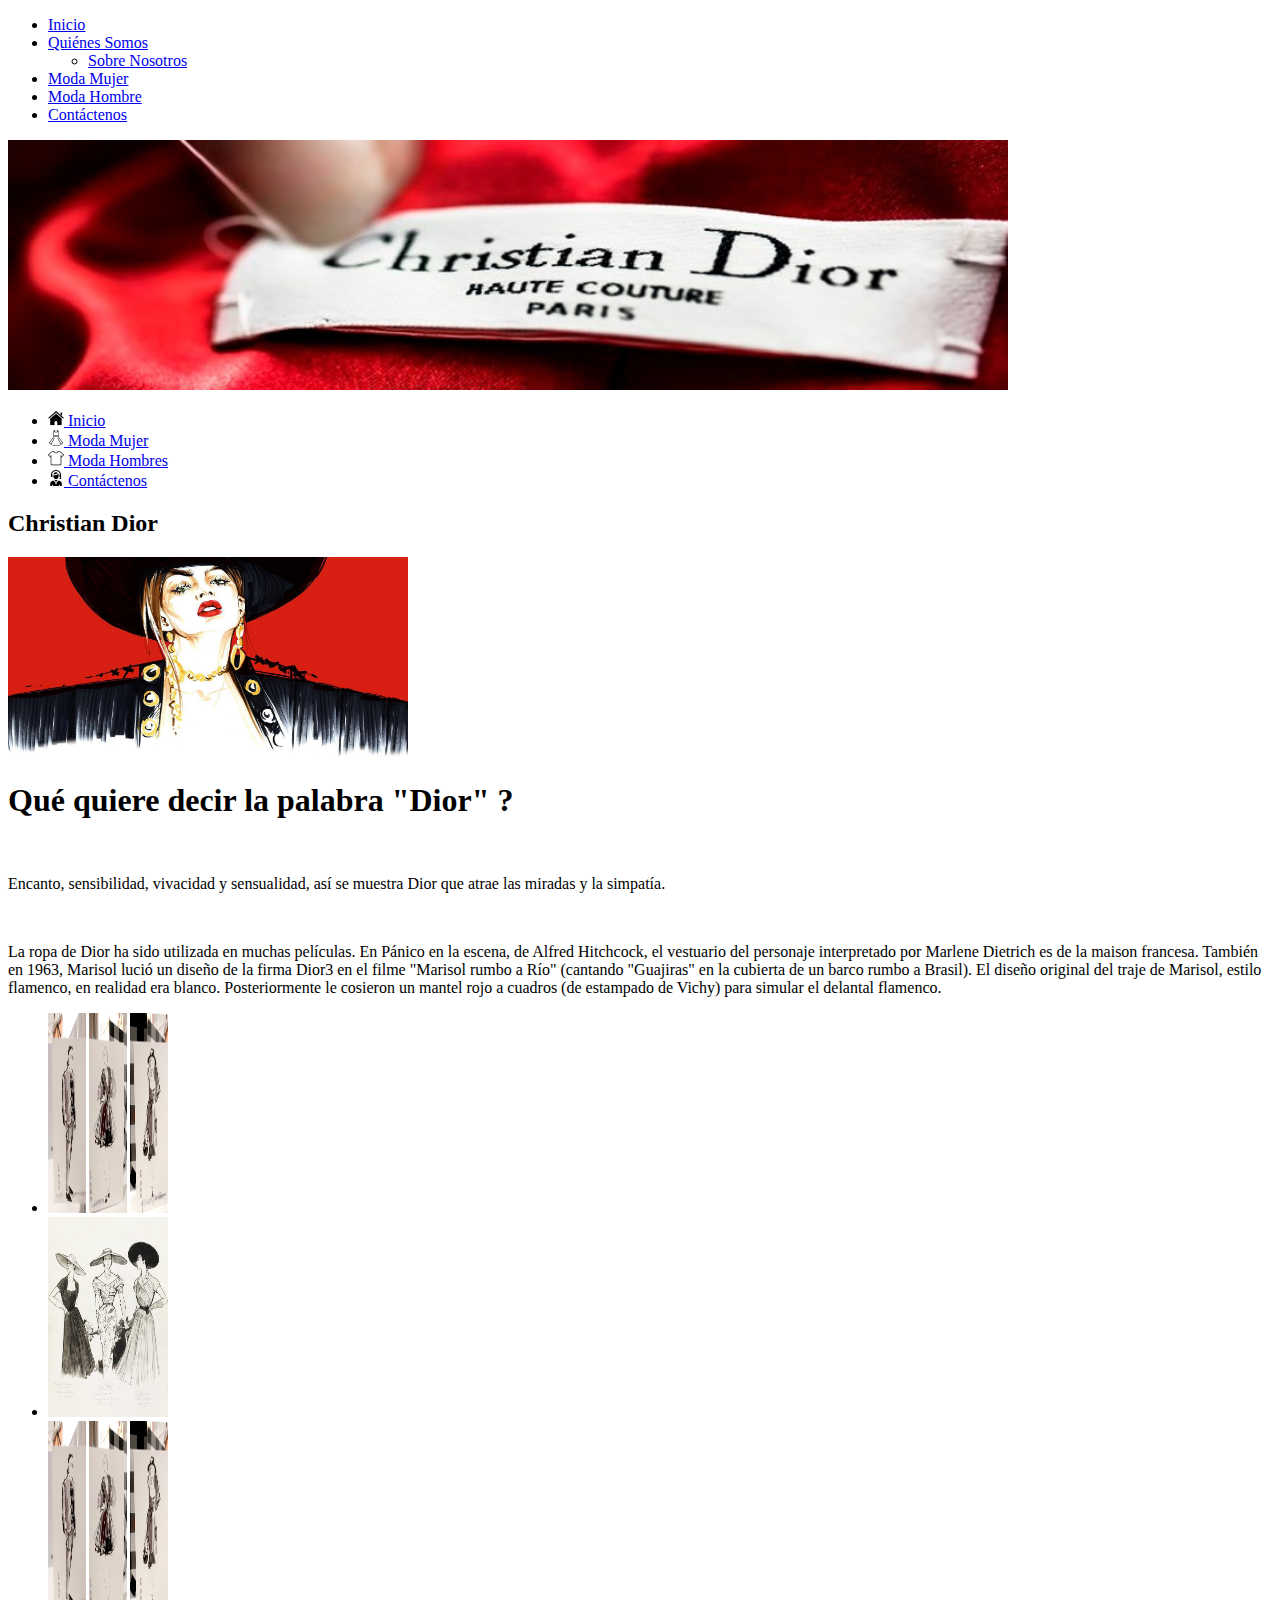
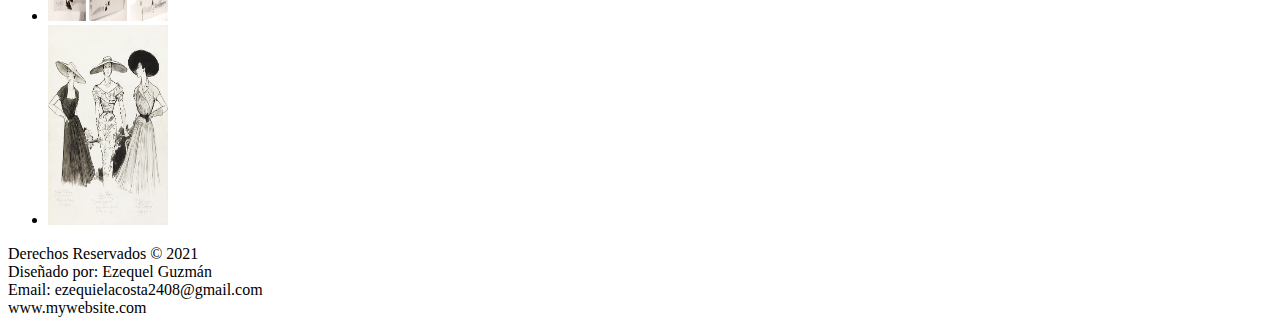
==== quiénessomos.html @ 51cdc807 "Add files via upload" ====
<!DOCTYPE html>
<html lang="es">
<head>
	<meta charset="utf-8">
	<title>DIOR</title>
	<link rel="stylesheet" type="text/css" href="css/estilos.css">
</head>
<body>

	<header></header>

	<!--MENU-HORIZONTAL-->
	<nav id="menu-h">
		<ul>
			<li><a href="index.html">Inicio</a></li>
			<li><a href="#">Quiénes Somos</a>
				<ul class="submenu">
					<li><a href="#">Sobre Nosotros</a></li>
				</ul>

			</li>
			<li><a href="#">Moda Mujer</a></li>
			<li><a href="#">Moda Hombre</a></li>
			<li><a href="#">Contáctenos</a></li>
		</ul>
	</nav>
	<!--MENU-HORIZONTAL-->

	<!--BANNER-->

	<section id="banner">
		<img src="imágenes/portada1.jpg" width="1000" height="250">
	</section>

	<!--BANNER-->



	<section id="contenedor">

		<!--MENU-VERTICAL-->

		<nav id="menu-v">
			<ul>
				<li><a href="#"><img src="imágenes/inicio.png" alt="">  Inicio</a></li>
				<li><a href="#"><img src="imágenes/women.png" alt="">  Moda Mujer</a></li>
				<li><a href="#"><img src="imágenes/men.png" alt="">  Moda Hombres</a></li>
				<li><a href="#"><img src="imágenes/contacto.png" alt="">  Contáctenos</a></li>
			</ul>
		</nav>

		<!--MENU-VERTICAL-->


	<!--CONTENIDO-->


	<section id="contenido">
		<H2>Christian Dior</H2>
		<img src="imágenes/gurl.jpg" width="400" height="200" class="img-position">
		<h1>Qué quiere decir la palabra "Dior" ?</h1> <br>
		<p>Encanto, sensibilidad, vivacidad y sensualidad, así se muestra Dior que atrae las miradas y la simpatía.</p> <br>
		<p>La ropa de Dior ha sido utilizada en muchas películas. En Pánico en la escena, de Alfred Hitchcock, el vestuario del personaje interpretado por Marlene Dietrich es de la maison francesa. También en 1963, Marisol lució un diseño de la firma Dior3​ en el filme "Marisol rumbo a Río" (cantando "Guajiras" en la cubierta de un barco rumbo a Brasil). El diseño original del traje de Marisol, estilo flamenco, en realidad era blanco. Posteriormente le cosieron un mantel rojo a cuadros (de estampado de Vichy) para simular el delantal flamenco.</p>
		
            <div class="vaina" >

            <div class="slider">
      <ul>
        <li>
      <img src="imágenes/fashion.jpg" width="120" height="200" alt="">
      </li>
        <li>
     <img src="imágenes/fashion1.jpg" width="120" height="200" alt="">
     </li>
        <li>
       <img src="imágenes/fashion.jpg" width="120" height="200"alt="">
     </li>
        <li>
     <img src="imágenes/fashion1.jpg" width="120" height="200" alt="">
    </li>
      </ul>
    </div>
    </div>
	</section>

	<!--CONTENIDO-->


	</section>


<!--PIE DE PÁGINA-->

	<footer>
		Derechos Reservados &copy; 2021 <br>
		Diseñado por: Ezequel Guzmán <br>
		Email: ezequielacosta2408@gmail.com <br>
		www.mywebsite.com
	</footer>

<!--PIE DE PÁGINA-->

</body>
</html>
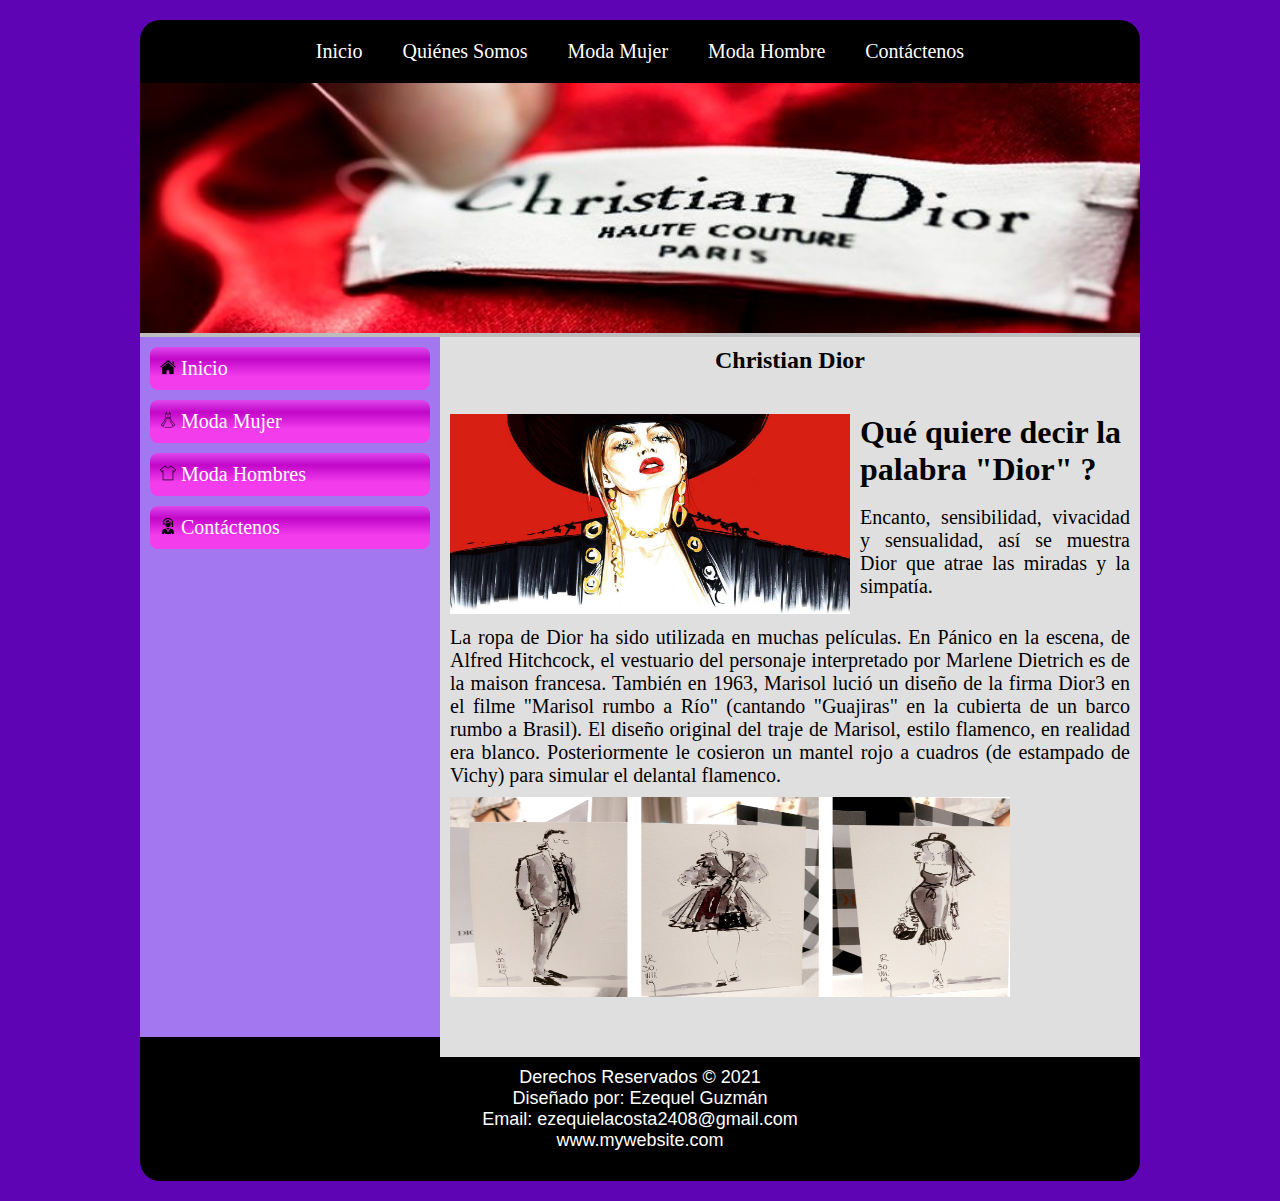
==== commit 37f36dd7: "Update quiénessomos.html" ====
--- a/quiénessomos.html
+++ b/quiénessomos.html
@@ -3,7 +3,7 @@
 <head>
 	<meta charset="utf-8">
 	<title>DIOR</title>
-	<link rel="stylesheet" type="text/css" href="css/estilos.css">
+	<link rel="stylesheet" type="text/css" href="estilos.css">
 </head>
 <body>
 
@@ -101,4 +101,4 @@
 <!--PIE DE PÁGINA-->
 
 </body>
-</html>+</html>
--- a/estilos.css
+++ b/estilos.css
@@ -0,0 +1,214 @@
+* {
+	margin: 0;
+	padding: 0;
+}
+
+body {
+	background: #5F04B4;
+	padding: 20px;
+}
+
+/*MENU-HORIZONTAL*/
+
+#menu-h {
+	max-width: 1000px;
+	min-height: 60px;
+	background: #000;
+	margin: 0 auto;
+	border-radius: 20px 20px 0 0;
+}
+
+#menu-h ul{
+	list-style: none;
+	display: flex;
+	justify-content: center;
+}
+
+#menu-h a{
+	color: #fff;
+	display: block;
+	padding: 20px;
+	text-decoration: none;
+	background: #000;
+	font-family: constania;
+	font-size: 20px;
+}
+
+#menu-h ul ul{
+	display: none;
+}
+
+#menu-h a:hover {
+	background: #069;
+}
+
+#menu-h ul li:hover ul {
+	display: block;
+	position: absolute;
+}
+
+/*MENU-HORIZONTAL*/
+
+#banner {
+	max-width: 1000px;
+	min-height:250px;
+	background: #BDBDBD;
+	margin: 0 auto;
+}
+
+#contenedor {
+	max-width: 1000px;
+	min-height: 700px;
+	background: #E0F2F7;
+	margin: 0 auto;
+}
+
+/*MENU-VERTICAL*/
+
+#menu-v {
+	width: 300px;
+	min-height: 700px;
+	background: #A377EF;
+	float: left;
+}
+
+#menu-v ul{
+	list-style: none;
+	padding: 10px;
+
+}
+
+#menu-v a{
+	display: block;
+	color: #fff;
+	padding: 10px;
+	text-decoration: none;
+	margin-bottom: 10px;
+	border-radius: 8px;
+	font-family: constania;
+	font-size: 20px;
+	/* Permalink - use to edit and share this gradient: https://colorzilla.com/gradient-editor/#de48ec+0,c207c9+28,f33ded+69 */
+background: #de48ec; /* Old browsers */
+background: -moz-linear-gradient(top,  #de48ec 0%, #c207c9 28%, #f33ded 69%); /* FF3.6-15 */
+background: -webkit-linear-gradient(top,  #de48ec 0%,#c207c9 28%,#f33ded 69%); /* Chrome10-25,Safari5.1-6 */
+background: linear-gradient(to bottom,  #de48ec 0%,#c207c9 28%,#f33ded 69%); /* W3C, IE10+, FF16+, Chrome26+, Opera12+, Safari7+ */
+filter: progid:DXImageTransform.Microsoft.gradient( startColorstr='#de48ec', endColorstr='#f33ded',GradientType=0 ); /* IE6-9 */
+
+}
+
+#menu-v a:hover {
+	background: #EF77BC;
+}
+
+#menu-v a:hover img{
+	animation: 1s rotacion 1;
+}
+
+/*MENU-VERTICAL*/
+
+
+/*CONTENIDO*/
+
+#contenido {
+	width: 700px;
+	min-height: 700px;
+	background: #E0DFDF;
+	float: right;
+	padding: 10px;
+	box-sizing: border-box;
+}
+
+#contenido h2 {
+	text-align: center;
+	margin-bottom: 40px;
+
+}
+
+#contenido p {
+	margin-bottom: 10px;
+	font-family: constania;
+	font-size: 20px;
+	text-align: justify;
+
+}
+
+.img-position {
+	float: left;
+	margin-right: 10px;
+	margin-bottom: 10px;
+
+}
+
+.vaina{
+	width: 560px;
+	height: 250px;
+	
+}
+.slider {
+	width: 100%;
+	height: 320px;
+
+	overflow: hidden;
+}
+
+.slider ul {
+	display: flex;
+	padding: 0;
+	width: 400%;
+	
+	animation: cambio 20s infinite alternate linear;
+}
+
+.slider li {
+	width: 100%;
+	list-style: none;
+}
+
+.slider img {
+	width: 100%;
+}
+
+@keyframes cambio {
+	0% {margin-left: 0;}
+	20% {margin-left: 0;}
+	
+	25% {margin-left: -100%;}
+	45% {margin-left: -100%;}
+	
+	50% {margin-left: -200%;}
+	70% {margin-left: -200%;}
+	
+	75% {margin-left: -300%;}
+	100% {margin-left: -300%;}
+}
+
+/*CONTENIDO*/
+
+
+
+
+/*PIE DE PÁGINA*/
+
+footer {
+	max-width: 1000px;
+	background: #000;
+	margin: 0 auto;
+	border-radius: 0 0 20px 20px;
+	color: #fff;
+	text-align: center;
+	padding: 30px;
+	box-sizing: border-box;
+	font-family: arial;
+	font-size: 18px;
+}
+
+
+/*PIE DE PÁGINA*/
+
+
+@keyframes rotacion {
+	0% {
+
+		transform: rotate(270deg);
+	}
+}